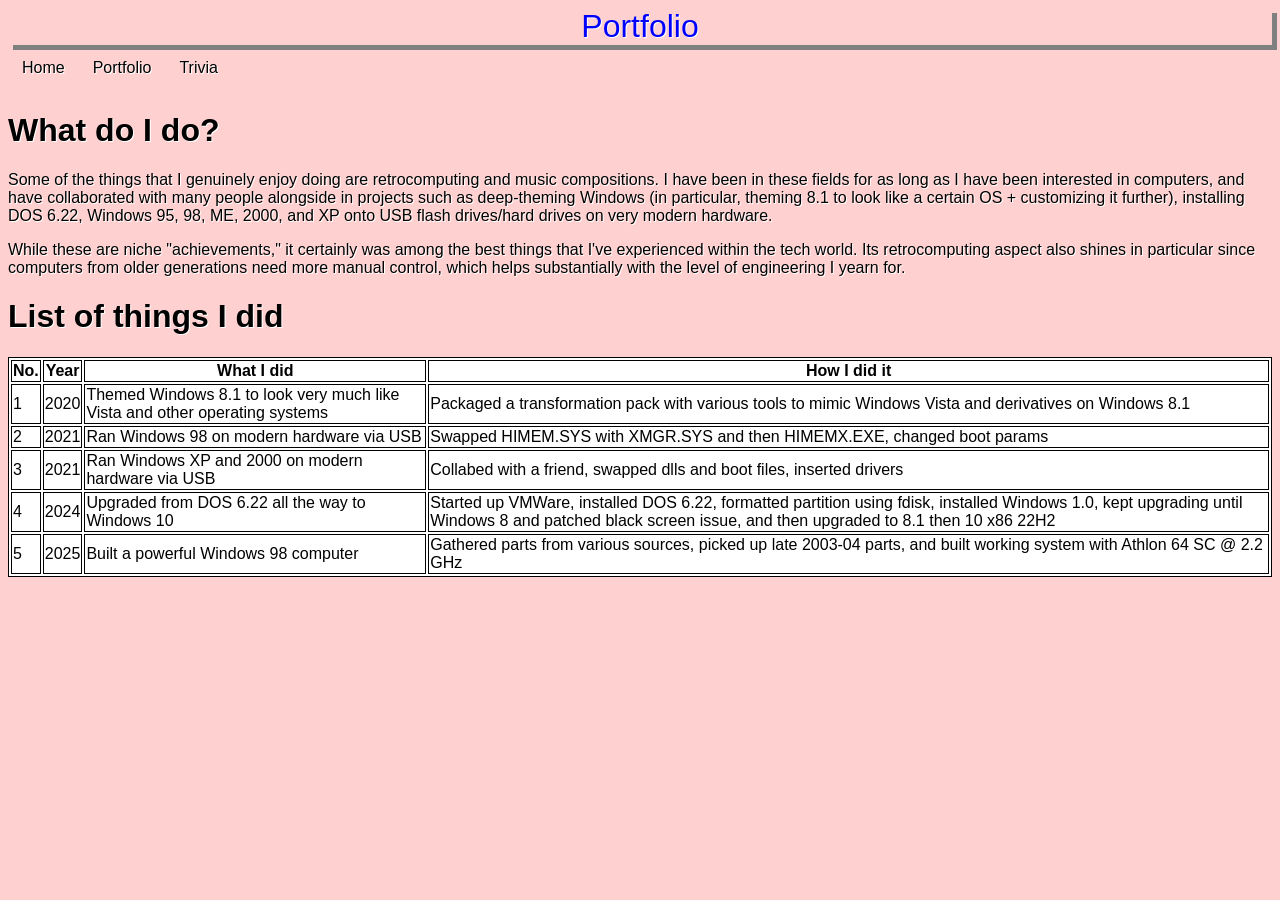
==== portfolio.html @ ccc24e23 "First commit for all of the files" ====
<!DOCTYPE html>
<html>
    <head>
        <meta charset="UTF-8">
        <link rel="stylesheet" href="./style.css">
    </head>

    <header>
        Portfolio
    </header>

    <div class="navbar">
        <ul>
            <li><a href="index.html">Home</a></li>
            <li><a href="portfolio.html">Portfolio</a></li>
            <li><a href="trivia.html">Trivia</a></li>
        </ul>
    </div>

    <body>
        <h1>What do I do?</h1>
        <p>Some of the things that I genuinely enjoy doing are retrocomputing and music compositions. I have been in these fields for as long as I have been interested in computers, and have collaborated with many people alongside in projects such as deep-theming Windows (in particular, theming 8.1 to look like a certain OS + customizing it further), installing DOS 6.22, Windows 95, 98, ME, 2000, and XP onto USB flash drives/hard drives on very modern hardware.</p>
            
        <p>While these are niche "achievements," it certainly was among the best things that I've experienced within the tech world. Its retrocomputing aspect also shines in particular since computers from older generations need more manual control, which helps substantially with the level of engineering I yearn for.</p>

        <h1>List of things I did</h1>

        <table>
            <tr>
                <th>No.</th>
                <th>Year</th>
                <th>What I did</th>
                <th>How I did it</th>
            </tr>
            <tr>
                <td>1</td>
                <td>2020</td>
                <td>Themed Windows 8.1 to look very much like Vista and other operating systems</td>
                <td>Packaged a transformation pack with various tools to mimic Windows Vista and derivatives on Windows 8.1</td>
            </tr>
            <tr>
                <td>2</td>
                <td>2021</td>
                <td>Ran Windows 98 on modern hardware via USB</td>
                <td>Swapped HIMEM.SYS with XMGR.SYS and then HIMEMX.EXE, changed boot params</td>
            </tr>
            <tr>
                <td>3</td>
                <td>2021</td>
                <td>Ran Windows XP and 2000 on modern hardware via USB</td>
                <td>Collabed with a friend, swapped dlls and boot files, inserted drivers</td>
            </tr>
            <tr>
                <td>4</td>
                <td>2024</td>
                <td>Upgraded from DOS 6.22 all the way to Windows 10</td>
                <td>Started up VMWare, installed DOS 6.22, formatted partition using fdisk, installed Windows 1.0, kept upgrading until Windows 8 and patched black screen issue, and then upgraded to 8.1 then 10 x86 22H2</td>
            </tr>
            <tr>
                <td>5</td>
                <td>2025</td>
                <td>Built a powerful Windows 98 computer</td>
                <td>Gathered parts from various sources, picked up late 2003-04 parts, and built working system with Athlon 64 SC @ 2.2 GHz</td>
            </tr>
        </table>
    </body>
</html>
---- style.css ----
html {
  background-color: #ffd0d0;
}

body {
  font-family: "Arial";
  text-shadow: 1px 1px white;
}

a {
  text-decoration: none;
}

a:hover {
  background-color: lightgray;
}

header {
  font-family: 'Trebuchet MS', 'Lucida Sans Unicode', 'Lucida Grande', 'Lucida Sans', Arial, sans-serif;
  font-size: 32px;
  color: blue;
  text-align: center;
  box-shadow: 5px 5px gray;
}

div.navbar ul {
  list-style-type: none;
  margin: 0;
  padding: 0;
  display: flex;
}

div.navbar ul li a {
  display: block;
  color: black;
  padding: 14px 14px;
  text-decoration: none;
}

div.navbar ul li a:hover {
  background-color: lightgray;
}

/* Table formatting */
table {
  width: 100%;
}

table, th, td {
  border: 1px solid black;
  background-color: white;
}

/* Other stuff */

.container {
  display: flex;
  background-color: #3498DB;
  box-shadow: 5px 5px 0px black
}

.container div {
  background-color: #f1f1f1;
  margin: 10px;
  padding: 20px;
  font-size: 18px;
}
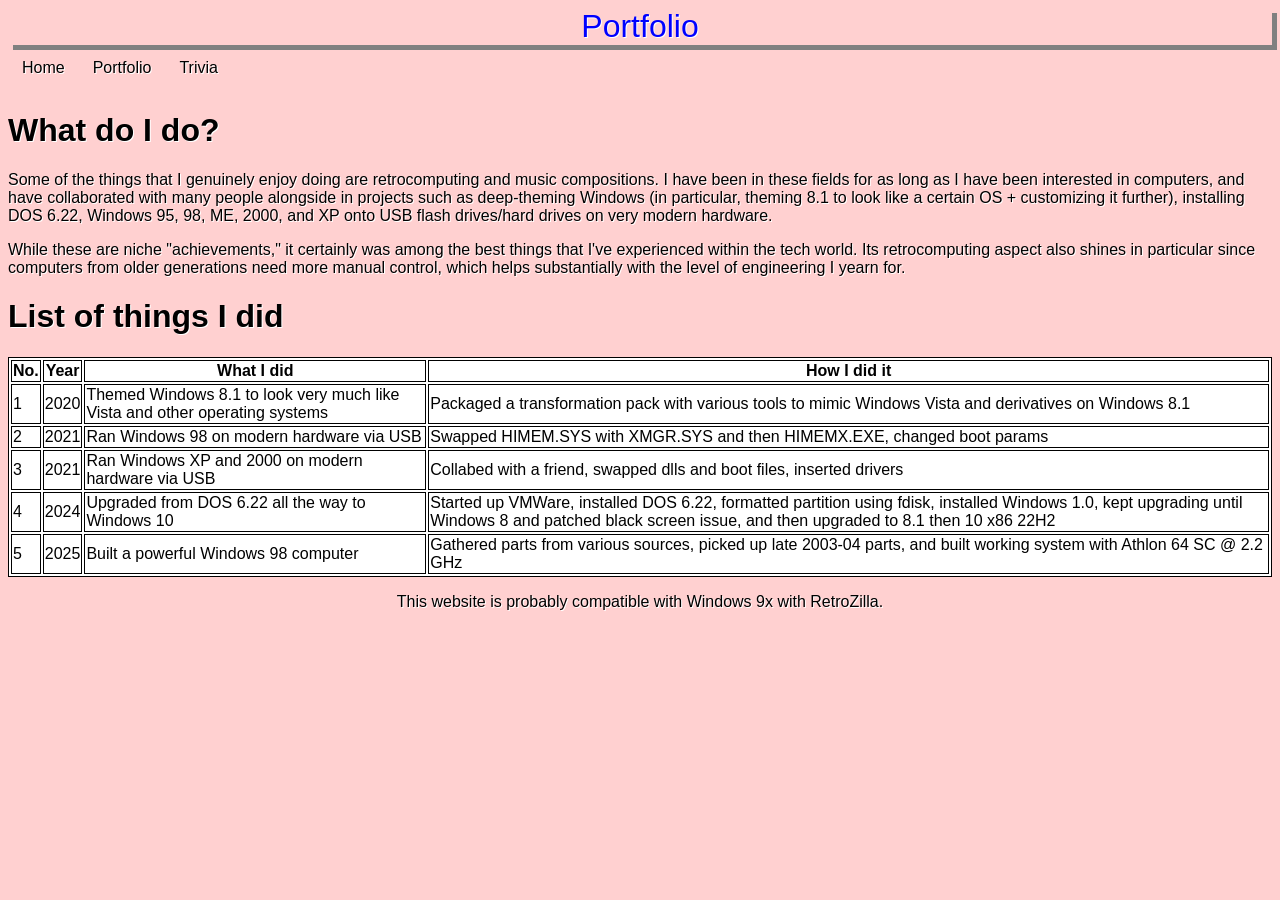
==== commit 767342eb: "Add footer to each page" ====
--- a/portfolio.html
+++ b/portfolio.html
@@ -63,5 +63,9 @@
                 <td>Gathered parts from various sources, picked up late 2003-04 parts, and built working system with Athlon 64 SC @ 2.2 GHz</td>
             </tr>
         </table>
+
+        <footer>
+            <p style="text-align: center">This website is probably compatible with Windows 9x with RetroZilla.</p>
+        </footer>
     </body>
 </html>
